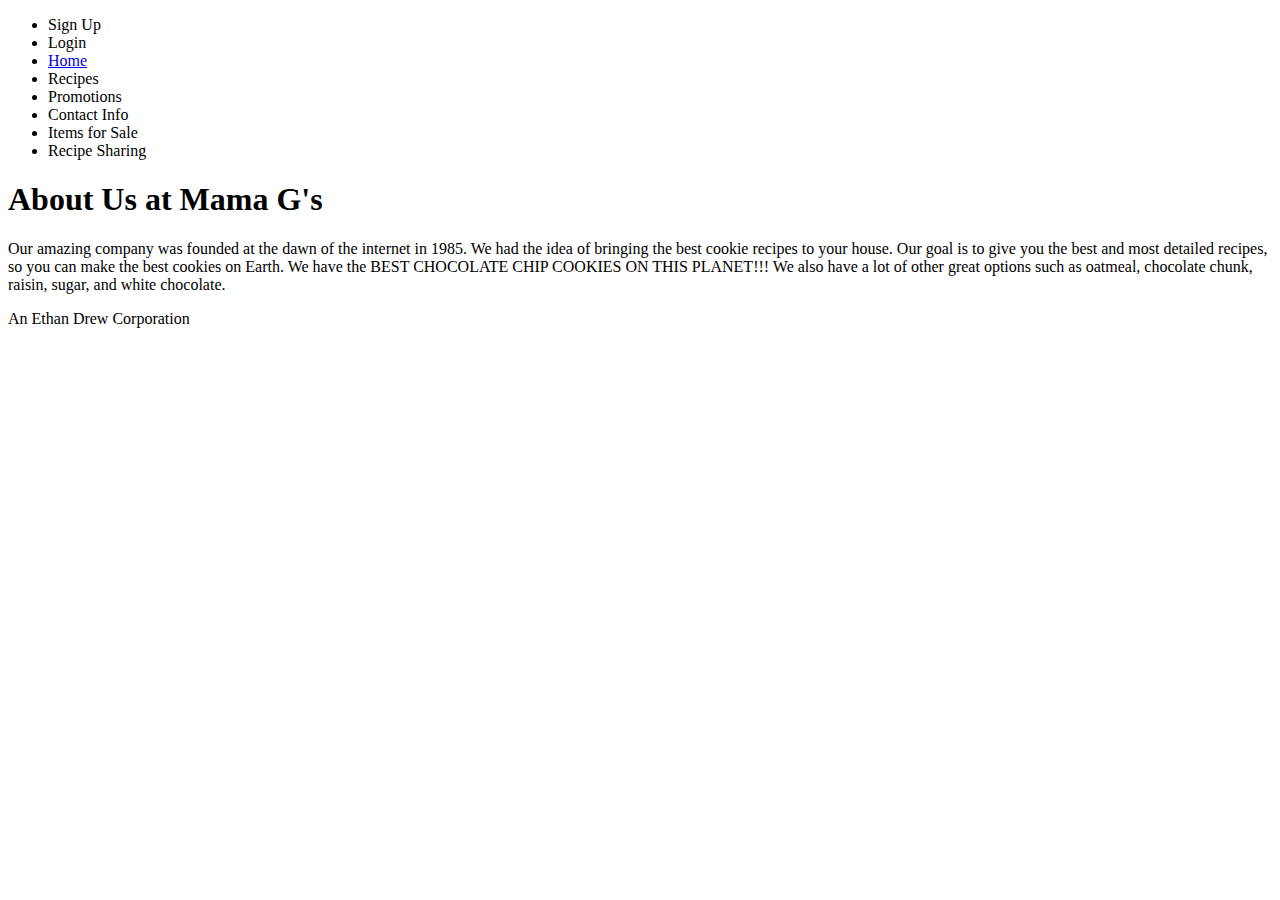
==== public_html/aboutus.html @ f4f5dfe1 "on aboutus page i changed the year the company was founded." ====
<!--Ethan Woodruff-->
<!DOCTYPE html>
<html lang="en">
<head> 
<meta charset="utf-8">
<title>Mama G's Cookies- About Us</title>
</head>
<ul>
<li>Sign Up</li>
<li>Login</li>
<li><a href="index.html">Home</li></a>
<li>Recipes</li>
<li>Promotions</li>
<li>Contact Info</li>
<li>Items for Sale</li>
<li>Recipe Sharing</li>
</ul>
<header><h1>About Us at Mama G's<h1></header>
<p>Our amazing company was founded at the dawn of the internet in 1985. We had the idea of bringing the best cookie recipes to your house. Our goal is to give you the best and most detailed recipes, so you can make the best cookies on Earth. We have the BEST CHOCOLATE CHIP COOKIES ON THIS PLANET!!! We also have a lot of other great options such as oatmeal, chocolate chunk, raisin, sugar, and white chocolate.</p>

<footer> An Ethan Drew Corporation</footer>
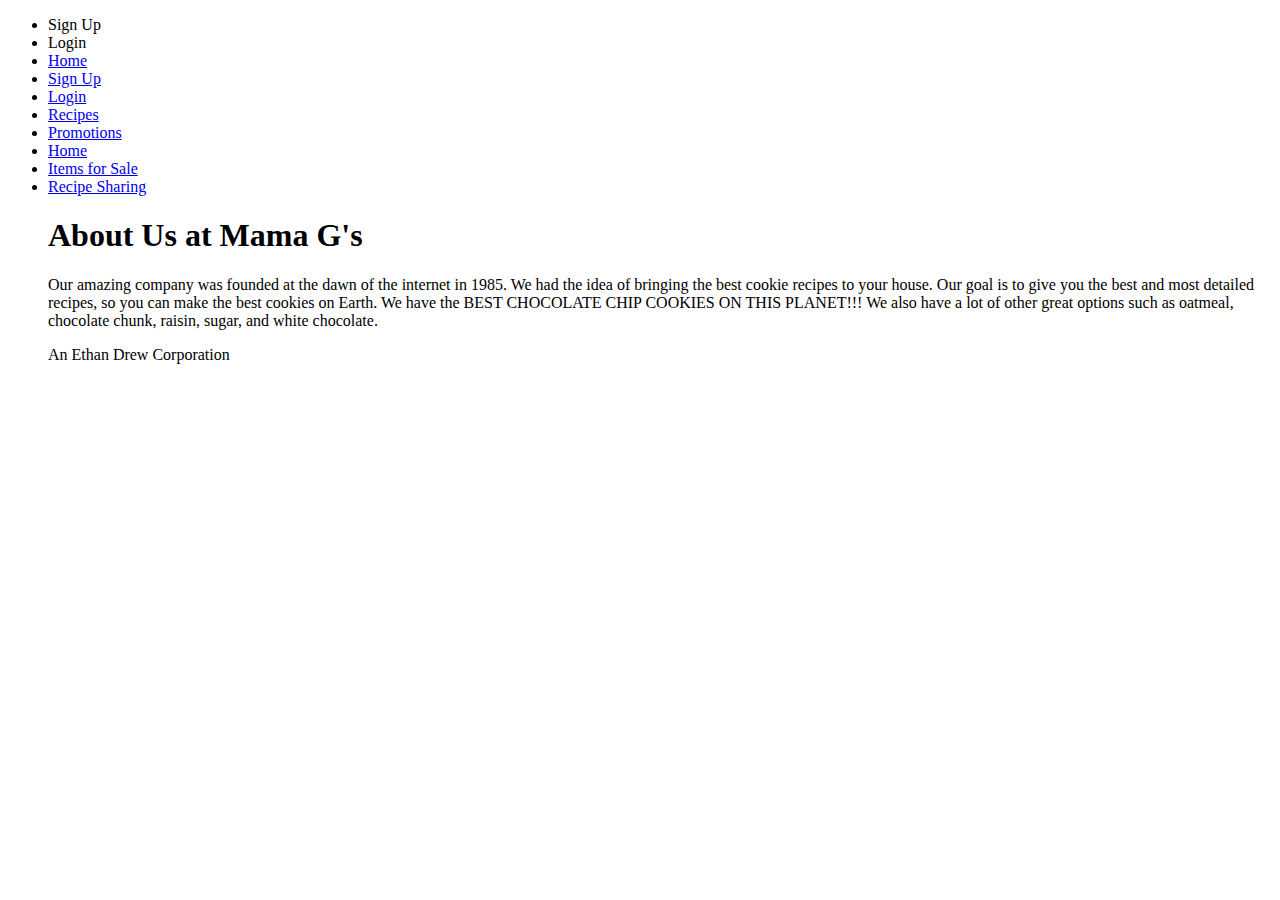
==== commit 11c6fc19: "On About Us page I deleted the repeated links and closed the html at the end of the page. On the Con" ====
--- a/public_html/aboutus.html
+++ b/public_html/aboutus.html
@@ -9,13 +9,18 @@
 <li>Sign Up</li>
 <li>Login</li>
 <li><a href="index.html">Home</li></a>
-<li>Recipes</li>
-<li>Promotions</li>
-<li>Contact Info</li>
-<li>Items for Sale</li>
-<li>Recipe Sharing</li>
-</ul>
-<header><h1>About Us at Mama G's<h1></header>
+<li><a href="signup.html">Sign Up</li></a>
+<li><a href="login.html">Login</li></a>
+<li><a href="recipes.html">Recipes</li></a>
+<li><a href="promotions.html">Promotions</li></a>
+<li><a href="index.html">Home</li></a>
+<li><a href="itemsforsale.html">Items for Sale</li></a>
+<li><a href="recipesharing.html">Recipe Sharing</li></a>
+
+
+<header><h1>About Us at Mama G's</h1></header>
 <p>Our amazing company was founded at the dawn of the internet in 1985. We had the idea of bringing the best cookie recipes to your house. Our goal is to give you the best and most detailed recipes, so you can make the best cookies on Earth. We have the BEST CHOCOLATE CHIP COOKIES ON THIS PLANET!!! We also have a lot of other great options such as oatmeal, chocolate chunk, raisin, sugar, and white chocolate.</p>
 
 <footer> An Ethan Drew Corporation</footer>
+
+</html>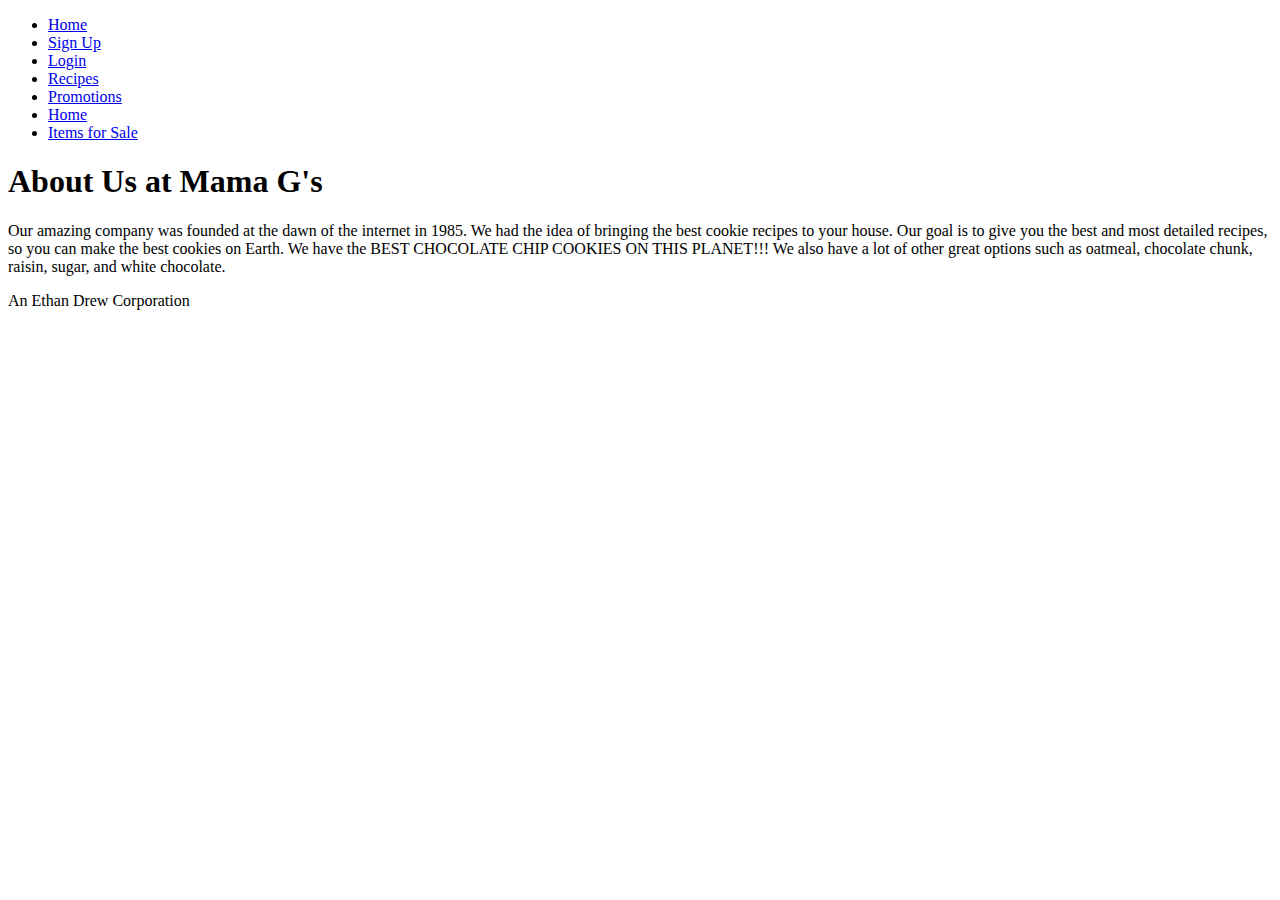
==== commit fa355dcf: "Corrected the URL (<a>)" ====
--- a/public_html/aboutus.html
+++ b/public_html/aboutus.html
@@ -6,17 +6,14 @@
 <title>Mama G's Cookies- About Us</title>
 </head>
 <ul>
-<li>Sign Up</li>
-<li>Login</li>
-<li><a href="index.html">Home</li></a>
-<li><a href="signup.html">Sign Up</li></a>
-<li><a href="login.html">Login</li></a>
-<li><a href="recipes.html">Recipes</li></a>
-<li><a href="promotions.html">Promotions</li></a>
-<li><a href="index.html">Home</li></a>
-<li><a href="itemsforsale.html">Items for Sale</li></a>
-<li><a href="recipesharing.html">Recipe Sharing</li></a>
-
+<li><a href="index.html">Home</a></li>
+<li><a href="signup.html">Sign Up</a></li>
+<li><a href="login.html">Login</a></li>
+<li><a href="recipes.html">Recipes</a></li>
+<li><a href="promotions.html">Promotions</a></li>
+<li><a href="index.html">Home</a></li>
+<li><a href="itemsforsale.html">Items for Sale</a></li>
+</ul>
 
 <header><h1>About Us at Mama G's</h1></header>
 <p>Our amazing company was founded at the dawn of the internet in 1985. We had the idea of bringing the best cookie recipes to your house. Our goal is to give you the best and most detailed recipes, so you can make the best cookies on Earth. We have the BEST CHOCOLATE CHIP COOKIES ON THIS PLANET!!! We also have a lot of other great options such as oatmeal, chocolate chunk, raisin, sugar, and white chocolate.</p>
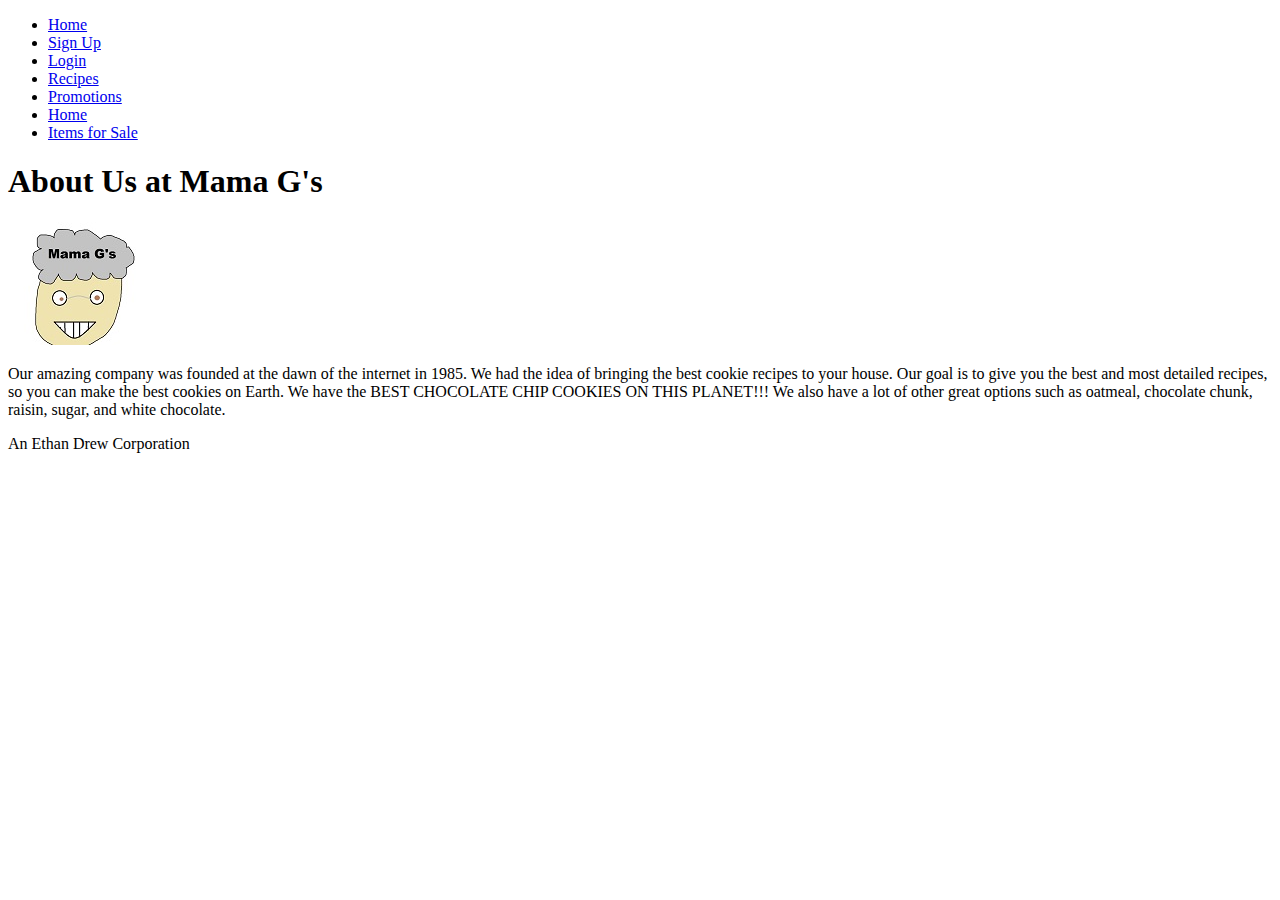
==== commit f90df3f6: "added logo to all files" ====
--- a/public_html/aboutus.html
+++ b/public_html/aboutus.html
@@ -16,6 +16,7 @@
 </ul>
 
 <header><h1>About Us at Mama G's</h1></header>
+<img src="images/mamaglogo.jpg" alt="Mama G"/>
 <p>Our amazing company was founded at the dawn of the internet in 1985. We had the idea of bringing the best cookie recipes to your house. Our goal is to give you the best and most detailed recipes, so you can make the best cookies on Earth. We have the BEST CHOCOLATE CHIP COOKIES ON THIS PLANET!!! We also have a lot of other great options such as oatmeal, chocolate chunk, raisin, sugar, and white chocolate.</p>
 
 <footer> An Ethan Drew Corporation</footer>
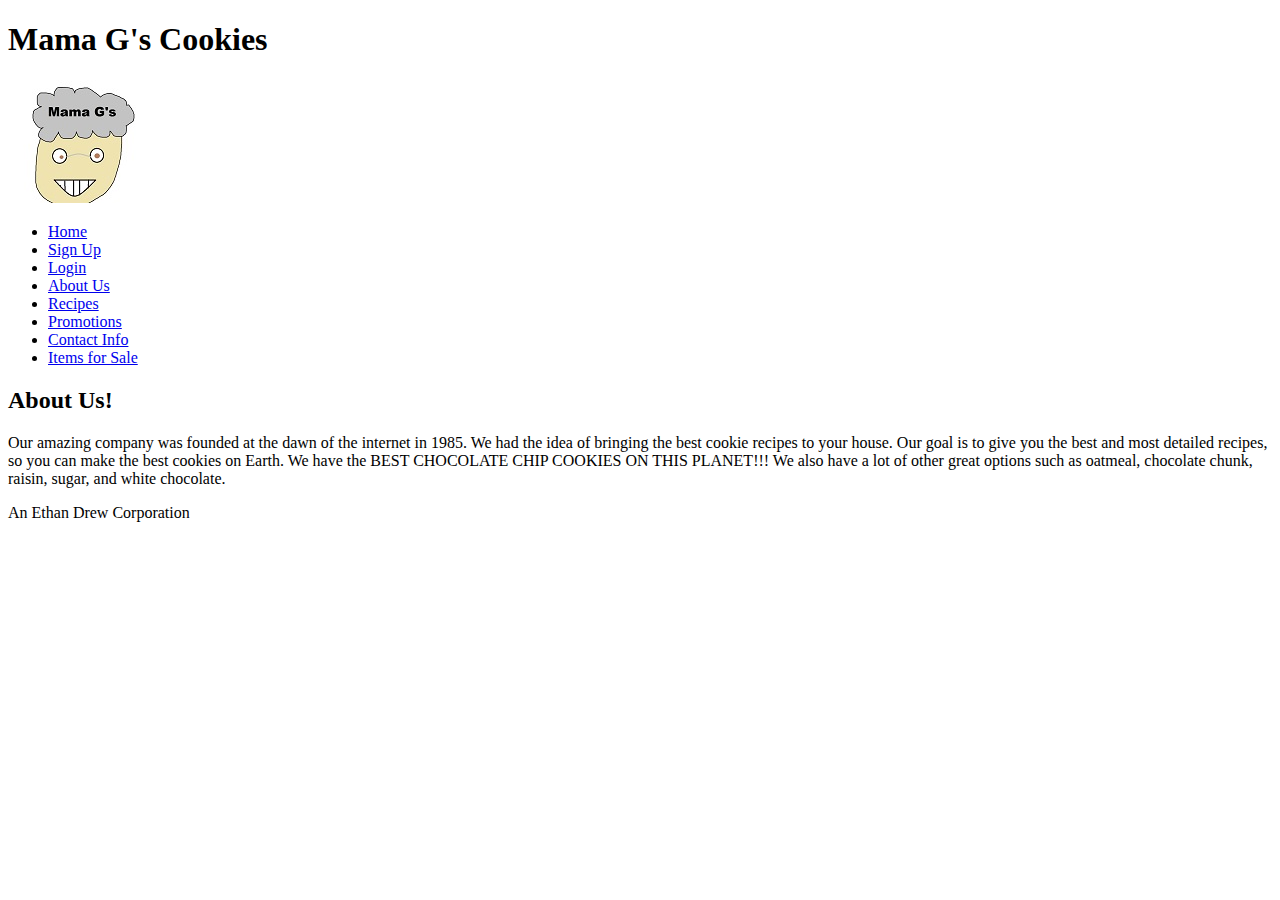
==== commit 749c4e17: "Put nav tags around menu items. I also put the nav into the header, along with the picture and h1 ta" ====
--- a/public_html/aboutus.html
+++ b/public_html/aboutus.html
@@ -1,24 +1,49 @@
-<!--Ethan Woodruff-->
+﻿<!--Ethan Woodruff-->
 <!DOCTYPE html>
 <html lang="en">
-<head> 
-<meta charset="utf-8">
-<title>Mama G's Cookies- About Us</title>
+<head>
+  <meta charset="utf-8">
+  <title>Mama G's Cookies- About Us</title>
 </head>
-<ul>
-<li><a href="index.html">Home</a></li>
-<li><a href="signup.html">Sign Up</a></li>
-<li><a href="login.html">Login</a></li>
-<li><a href="recipes.html">Recipes</a></li>
-<li><a href="promotions.html">Promotions</a></li>
-<li><a href="index.html">Home</a></li>
-<li><a href="itemsforsale.html">Items for Sale</a></li>
-</ul>
-
-<header><h1>About Us at Mama G's</h1></header>
-<img src="images/mamaglogo.jpg" alt="Mama G"/>
-<p>Our amazing company was founded at the dawn of the internet in 1985. We had the idea of bringing the best cookie recipes to your house. Our goal is to give you the best and most detailed recipes, so you can make the best cookies on Earth. We have the BEST CHOCOLATE CHIP COOKIES ON THIS PLANET!!! We also have a lot of other great options such as oatmeal, chocolate chunk, raisin, sugar, and white chocolate.</p>
-
-<footer> An Ethan Drew Corporation</footer>
-
+<body>
+  <header>
+    <h1>Mama G's Cookies</h1><img src="images/mamaglogo.jpg" alt="Mama G">
+    <nav>
+      <ul>
+        <li>
+          <a href="index.html">Home</a>
+        </li>
+        <li>
+          <a href="signup.html">Sign Up</a>
+        </li>
+        <li>
+          <a href="login.html">Login</a>
+        </li>
+        <li>
+          <a href="aboutus.html">About Us</a>
+        </li>
+        <li>
+          <a href="recipes.html">Recipes</a>
+        </li>
+        <li>
+          <a href="promotions.html">Promotions</a>
+        </li>
+        <li>
+          <a href="contactinfo.html">Contact Info</a>
+        </li>
+        <li>
+          <a href="itemsforsale.html">Items for Sale</a>
+        </li>
+      </ul>
+    </nav>
+  </header>
+  <h2>About Us!</h2>
+  <p>Our amazing company was founded at the dawn of the internet in 1985. We had the idea of bringing the best cookie recipes
+  to your house. Our goal is to give you the best and most detailed recipes, so you can make the best cookies on Earth. We have
+  the BEST CHOCOLATE CHIP COOKIES ON THIS PLANET!!! We also have a lot of other great options such as oatmeal, chocolate chunk,
+  raisin, sugar, and white chocolate.</p>
+  <footer>
+    <p>An Ethan Drew Corporation</p>
+  </footer>
+</body>
 </html>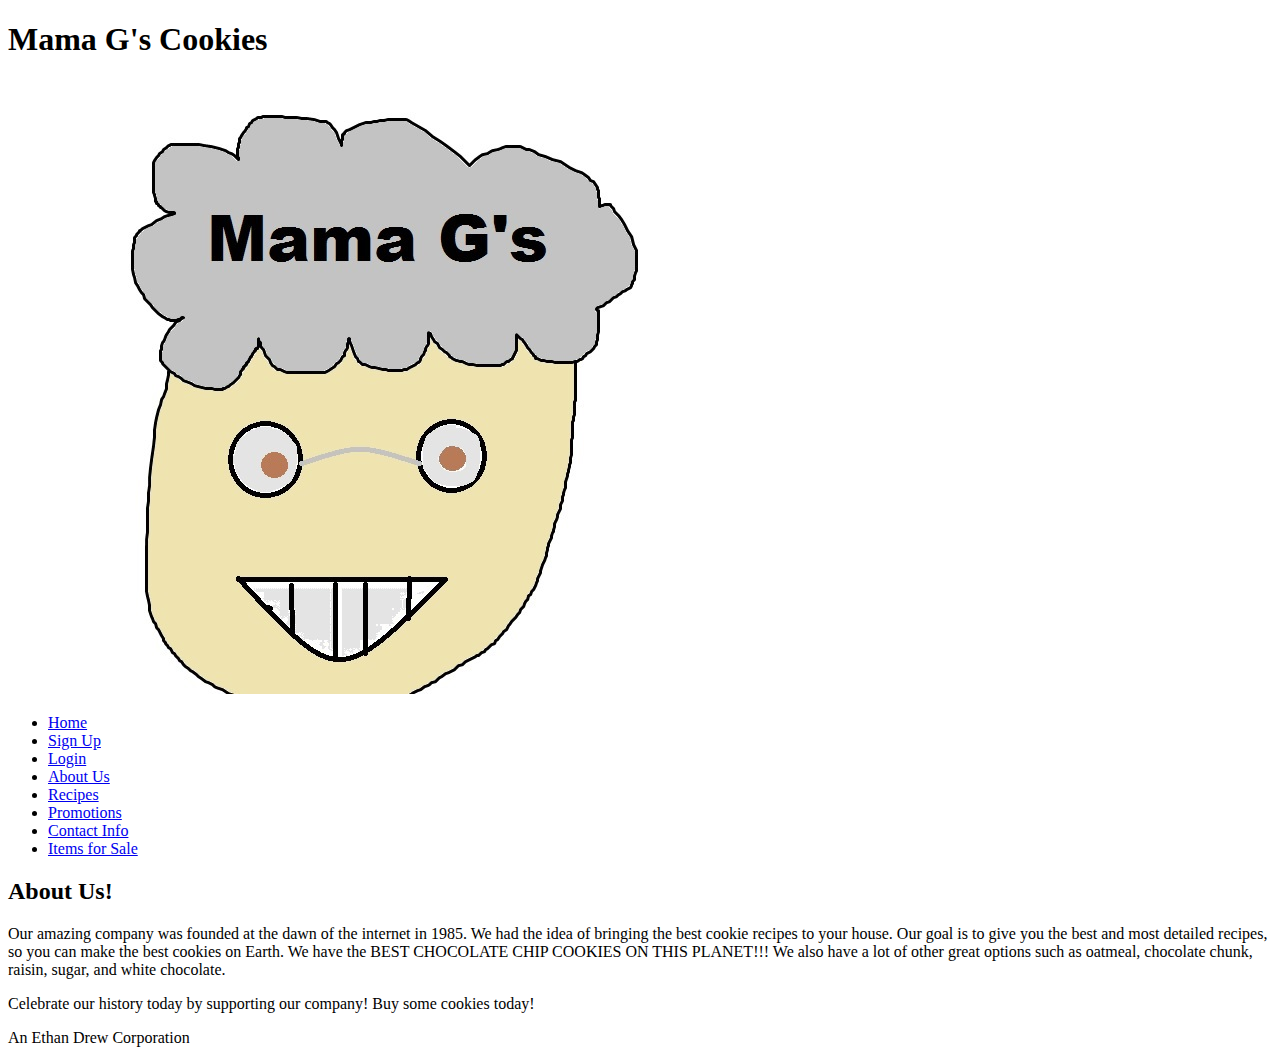
==== commit 245f5008: "Added the rest of content for the assignment. Also started on css." ====
--- a/public_html/aboutus.html
+++ b/public_html/aboutus.html
@@ -3,7 +3,7 @@
 <html lang="en">
 <head>
   <meta charset="utf-8">
-  <title>Mama G's Cookies- About Us</title>
+  <title>Mama G's Cookies</title>
 </head>
 <body>
   <header>
@@ -38,10 +38,14 @@
     </nav>
   </header>
   <h2>About Us!</h2>
-  <p>Our amazing company was founded at the dawn of the internet in 1985. We had the idea of bringing the best cookie recipes
-  to your house. Our goal is to give you the best and most detailed recipes, so you can make the best cookies on Earth. We have
-  the BEST CHOCOLATE CHIP COOKIES ON THIS PLANET!!! We also have a lot of other great options such as oatmeal, chocolate chunk,
+  <p>Our amazing company was founded at the dawn of the internet in 1985. 
+  We had the idea of bringing the best cookie recipes
+  to your house. Our goal is to give you the best and most detailed recipes, 
+  so you can make the best cookies on Earth. We have
+  the BEST CHOCOLATE CHIP COOKIES ON THIS PLANET!!! 
+  We also have a lot of other great options such as oatmeal, chocolate chunk,
   raisin, sugar, and white chocolate.</p>
+  <p>Celebrate our history today by supporting our company! Buy some cookies today!</p>
   <footer>
     <p>An Ethan Drew Corporation</p>
   </footer>
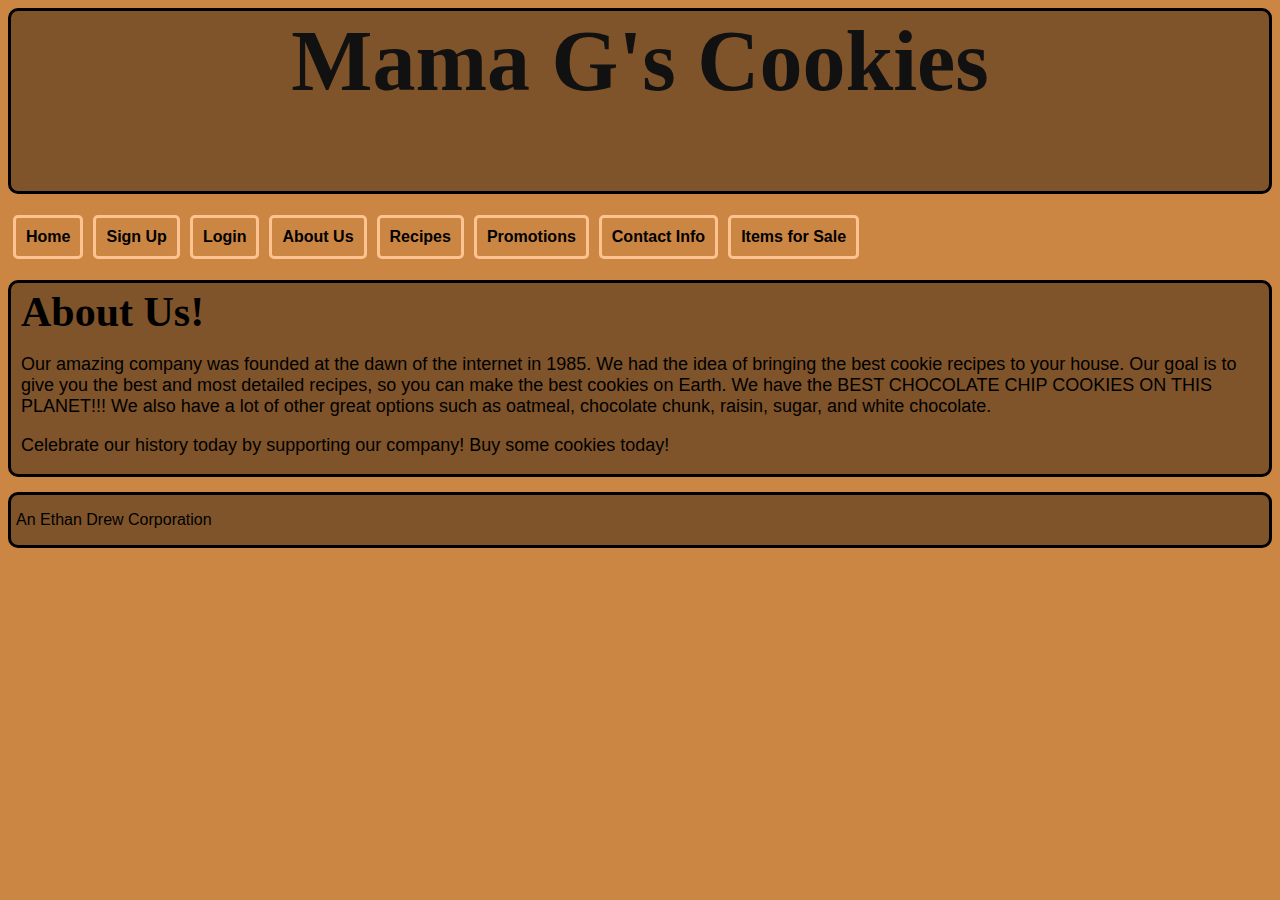
==== commit d3760b9d: "Added additional changes to all webpages to accomadate the css style. Added last improvements to css" ====
--- a/public_html/aboutus.html
+++ b/public_html/aboutus.html
@@ -4,50 +4,51 @@
 <head>
   <meta charset="utf-8">
   <title>Mama G's Cookies</title>
+  <link rel="stylesheet" type="text/css" href="css/keegan_lamparek.css">
 </head>
 <body>
   <header>
-    <h1>Mama G's Cookies</h1><img src="images/mamaglogo.jpg" alt="Mama G">
-    <nav>
-      <ul>
-        <li>
-          <a href="index.html">Home</a>
-        </li>
-        <li>
-          <a href="signup.html">Sign Up</a>
-        </li>
-        <li>
-          <a href="login.html">Login</a>
-        </li>
-        <li>
-          <a href="aboutus.html">About Us</a>
-        </li>
-        <li>
-          <a href="recipes.html">Recipes</a>
-        </li>
-        <li>
-          <a href="promotions.html">Promotions</a>
-        </li>
-        <li>
-          <a href="contactinfo.html">Contact Info</a>
-        </li>
-        <li>
-          <a href="itemsforsale.html">Items for Sale</a>
-        </li>
-      </ul>
-    </nav>
+    <h1>Mama G's Cookies</h1>
   </header>
-  <h2>About Us!</h2>
-  <p>Our amazing company was founded at the dawn of the internet in 1985. 
-  We had the idea of bringing the best cookie recipes
-  to your house. Our goal is to give you the best and most detailed recipes, 
-  so you can make the best cookies on Earth. We have
-  the BEST CHOCOLATE CHIP COOKIES ON THIS PLANET!!! 
-  We also have a lot of other great options such as oatmeal, chocolate chunk,
-  raisin, sugar, and white chocolate.</p>
-  <p>Celebrate our history today by supporting our company! Buy some cookies today!</p>
+  <nav>
+    <ul>
+      <li>
+        <a href="index.html">Home</a>
+      </li>
+      <li>
+        <a href="signup.html">Sign Up</a>
+      </li>
+      <li>
+        <a href="login.html">Login</a>
+      </li>
+      <li>
+        <a href="aboutus.html">About Us</a>
+      </li>
+      <li>
+        <a href="recipes.html">Recipes</a>
+      </li>
+      <li>
+        <a href="promotions.html">Promotions</a>
+      </li>
+      <li>
+        <a href="contactinfo.html">Contact Info</a>
+      </li>
+      <li>
+        <a href="itemsforsale.html">Items for Sale</a>
+      </li>
+    </ul>
+  </nav>
+  <article>
+    <h2>About Us!</h2>
+    <p>Our amazing company was founded at the dawn of the internet in 1985. We had the idea of bringing the best cookie recipes
+      to your house. Our goal is to give you the best and most detailed recipes, so you can make the best cookies on Earth.
+      We have the BEST CHOCOLATE CHIP COOKIES ON THIS PLANET!!! We also have a lot of other great options such as oatmeal,
+      chocolate chunk, raisin, sugar, and white chocolate.</p>
+    <p>Celebrate our history today by supporting our company! Buy some cookies today!</p>
+  </article>
   <footer>
     <p>An Ethan Drew Corporation</p>
   </footer>
 </body>
+
 </html>--- a/public_html/css/keegan_lamparek.css
+++ b/public_html/css/keegan_lamparek.css
@@ -0,0 +1,132 @@
+header {
+	background-color: #7F542A;
+	border-style: solid;
+	border-radius: 10px;
+	background-image: url("http://www.greatamericancookies.com/app/uploads/2015/10/OriginalChocChipMM1.png");
+	background-size: 475px;
+}
+
+h1 {
+	font-family: Cooper Black;
+	text-align: center;
+	font-size: 86px;
+	color: #111;
+	margin-top: 0px;
+	margin-bottom: 80px;
+}
+
+h2 {
+	font-family: Cooper Black;
+	font-size: 42px;
+	margin: 5px 5px 5px 0px;
+}
+
+h3 {
+	font-family: Cooper Black;
+	font-size: 24px;
+}
+
+p {
+	font-family:  Verdana, Geneva, Tahoma, sans-serif;
+	font-size: 18px;
+}
+
+body
+ {
+	 background-color: #CC8643;
+	 
+}
+
+header img {
+	display: block;
+	margin: auto;
+	margin-bottom: 10px;
+	border-radius: 15px; 
+}
+
+article {
+	background-color: #7F542A;
+	border-style: solid;
+	border-radius: 10px;
+	padding-left: 10px;
+
+}
+
+table {
+	border-style: solid;
+	border-color: #111;
+	margin-bottom: 10px;
+	border-radius: 10px;
+
+}
+
+.column {
+	padding-left: 15px;
+	text-align: center;
+	font-family: Verdana, Geneva, Tahoma, sans-serif;
+	
+}
+
+#chips {
+	background-position-x: 400px;
+	background-image: url("https://www.clker.com/cliparts/a/I/Y/K/j/R/chocolate-chip-cookie-white-background.svg");
+	background-size: 300px;
+	list-style-type: none;
+	background-repeat: no-repeat;
+	font-size: 24px;
+	font-weight: bold;
+}
+
+#sugar {
+	background-position-x: 400px;
+	background-image: url("http://sr.photos2.fotosearch.com/bthumb/CSP/CSP141/k1417392.jpg");
+	background-size: 200px;
+	list-style-type: none;
+	background-repeat: no-repeat;
+	font-size: 24px;
+	font-weight: bold;
+
+}
+
+nav ul {
+	list-style-type: none;
+	overflow: hidden;
+	padding-left: 0px;
+}
+
+nav li {
+	display: block;
+	float: left;
+	padding: 5px;
+	
+}
+
+nav li a {
+	display: block;
+	color: black;
+	font-family:  Verdana, Geneva, Tahoma, sans-serif;
+	text-align: center;
+	text-decoration: none;
+	font-weight: bold;
+	padding: 10px;
+	border-style: solid;
+	border-radius: 5px;
+	border-color: #FFC391;
+}
+
+nav li a:hover {
+	background-color: #FFC391;
+}
+
+footer {
+	background-color: #7F542A;
+	border-style: solid;
+	border-radius: 10px;
+	padding-left: 5px;
+	margin-top: 15px;
+}
+
+footer p {
+	font-size: 16px;
+	font-family: Verdana, Geneva, Tahoma, sans-serif;
+}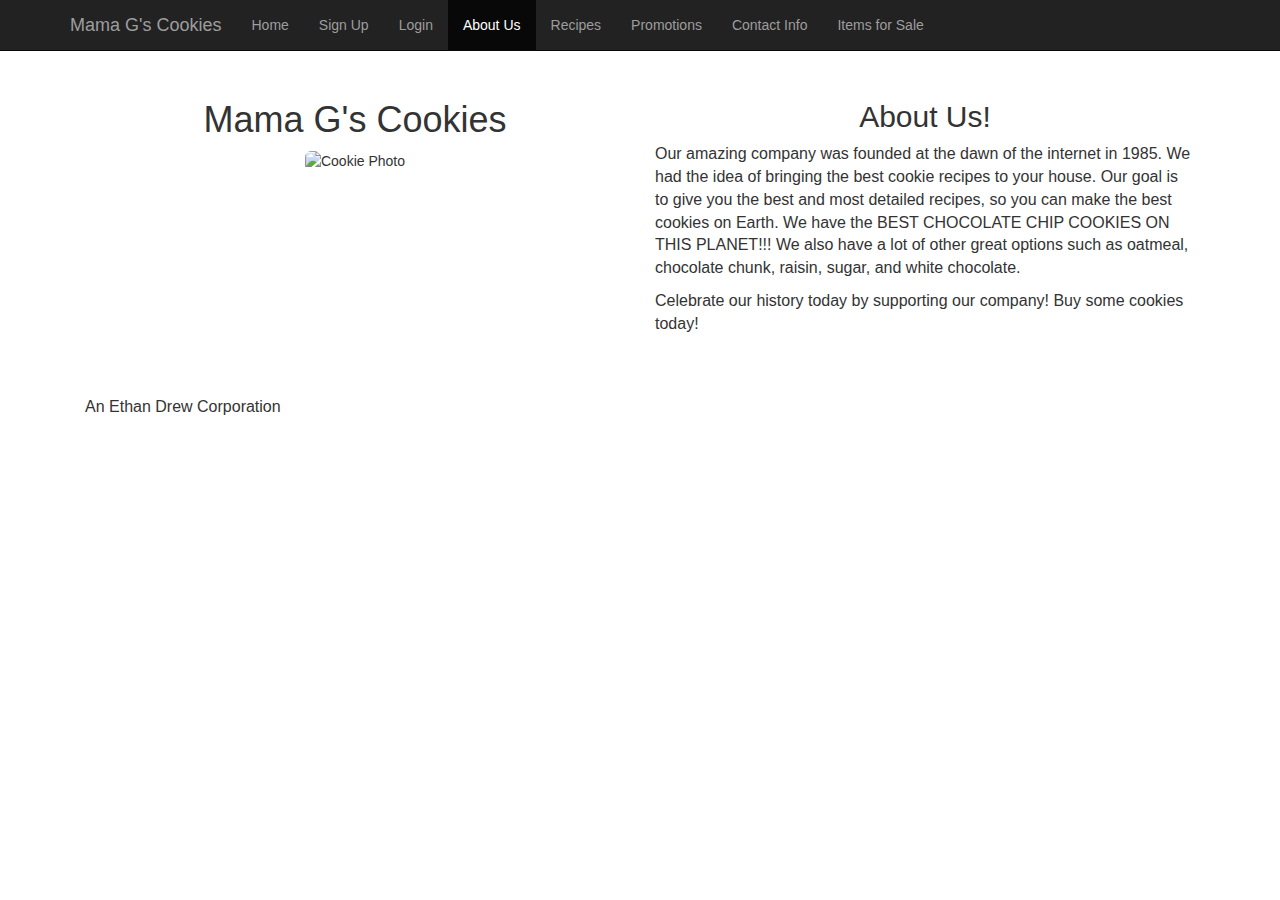
==== commit f3fc304c: "Completed final bootstrap edits." ====
--- a/public_html/aboutus.html
+++ b/public_html/aboutus.html
@@ -1,54 +1,90 @@
 ﻿<!--Ethan Woodruff-->
 <!DOCTYPE html>
 <html lang="en">
+
 <head>
   <meta charset="utf-8">
   <title>Mama G's Cookies</title>
-  <link rel="stylesheet" type="text/css" href="css/keegan_lamparek.css">
+  <!-- This says our CSS is compatible with phones, and phones
+         don't need to scale it strangely. -->
+  <meta name="viewport" content="width=device-width, initial-scale=1">
+  <!-- Main CSS styles for Bootstrap -->
+  <link rel="stylesheet" href="https://maxcdn.bootstrapcdn.com/bootstrap/3.3.7/css/bootstrap.min.css">
+  <!-- Optional theme add-on -->
+  <link rel="stylesheet" href="https://maxcdn.bootstrapcdn.com/bootstrap/3.3.7/css/bootstrap-theme.min.css">
+  <link rel="stylesheet" href="css\custom_bootstrap.css">
 </head>
+
 <body>
-  <header>
-    <h1>Mama G's Cookies</h1>
-  </header>
-  <nav>
-    <ul>
-      <li>
-        <a href="index.html">Home</a>
-      </li>
-      <li>
-        <a href="signup.html">Sign Up</a>
-      </li>
-      <li>
-        <a href="login.html">Login</a>
-      </li>
-      <li>
-        <a href="aboutus.html">About Us</a>
-      </li>
-      <li>
-        <a href="recipes.html">Recipes</a>
-      </li>
-      <li>
-        <a href="promotions.html">Promotions</a>
-      </li>
-      <li>
-        <a href="contactinfo.html">Contact Info</a>
-      </li>
-      <li>
-        <a href="itemsforsale.html">Items for Sale</a>
-      </li>
-    </ul>
+  <!-- Navigation Bar -->
+  <nav class="navbar navbar-inverse navbar-fixed-top">
+    <div class="container">
+      <div class="navbar-header">
+        <button type="button" class="navbar-toggle collapsed" data-toggle="collapse" data-target="#navbar" aria-expanded="false"
+          aria-controls="navbar">
+                  <span class="sr-only">Toggle navigation</span>
+                  <!-- Three line "hamburger" icon for the collapsed navigation -->
+                  <span class="icon-bar"></span>
+                  <span class="icon-bar"></span>
+                  <span class="icon-bar"></span>
+                </button>
+        <!-- Title on nav bar -->
+        <a class="navbar-brand" href="#">Mama G's Cookies</a>
+      </div>
+      <div id="navbar" class="collapse navbar-collapse">
+        <ul class="nav navbar-nav">
+          <li>
+            <a href="index.html">Home</a>
+          </li>
+          <li>
+            <a href="signup.html">Sign Up</a>
+          </li>
+          <li>
+            <a href="login.html">Login</a>
+          </li>
+          <li class="active">
+            <a href="aboutus.html">About Us</a>
+          </li>
+          <li>
+            <a href="recipes.html">Recipes</a>
+          </li>
+          <li>
+            <a href="promotions.html">Promotions</a>
+          </li>
+          <li>
+            <a href="contactinfo.html">Contact Info</a>
+          </li>
+          <li>
+            <a href="itemsforsale.html">Items for Sale</a>
+          </li>
+        </ul>
+      </div>
+    </div>
   </nav>
-  <article>
-    <h2>About Us!</h2>
-    <p>Our amazing company was founded at the dawn of the internet in 1985. We had the idea of bringing the best cookie recipes
-      to your house. Our goal is to give you the best and most detailed recipes, so you can make the best cookies on Earth.
-      We have the BEST CHOCOLATE CHIP COOKIES ON THIS PLANET!!! We also have a lot of other great options such as oatmeal,
-      chocolate chunk, raisin, sugar, and white chocolate.</p>
-    <p>Celebrate our history today by supporting our company! Buy some cookies today!</p>
-  </article>
-  <footer>
-    <p>An Ethan Drew Corporation</p>
-  </footer>
+
+  <div class="container">
+    <!-- This container moves below the menu bar -->
+    <div class="below_menu_container">
+      <div class="header col-xs-12 col-sm-12 col-md-6">
+        <h1>Mama G's Cookies</h1>
+        <img class="img-rounded" src="images/mamacookie.jpg" alt="Cookie Photo">
+      </div>
+      <div class="text col-xs-12 col-sm-12 col-md-6">
+        <h2>About Us!</h2>
+        <p>Our amazing company was founded at the dawn of the internet in 1985. We had the idea of bringing the best cookie
+          recipes to your house. Our goal is to give you the best and most detailed recipes, so you can make the best cookies
+          on Earth. We have the BEST CHOCOLATE CHIP COOKIES ON THIS PLANET!!! We also have a lot of other great options such
+          as oatmeal, chocolate chunk, raisin, sugar, and white chocolate.</p>
+        <p>Celebrate our history today by supporting our company! Buy some cookies today!</p>
+      </div>
+      <footer class="footer col-xs-12 col-md-12">
+        <p>An Ethan Drew Corporation</p>
+      </footer>
+    </div>
+  </div>
+  <script src="https://ajax.googleapis.com/ajax/libs/jquery/1.12.4/jquery.min.js"></script>
+  <script type="text/javascript" src="https://maxcdn.bootstrapcdn.com/bootstrap/3.3.7/js/bootstrap.min.js"></script>
+
 </body>
 
 </html>